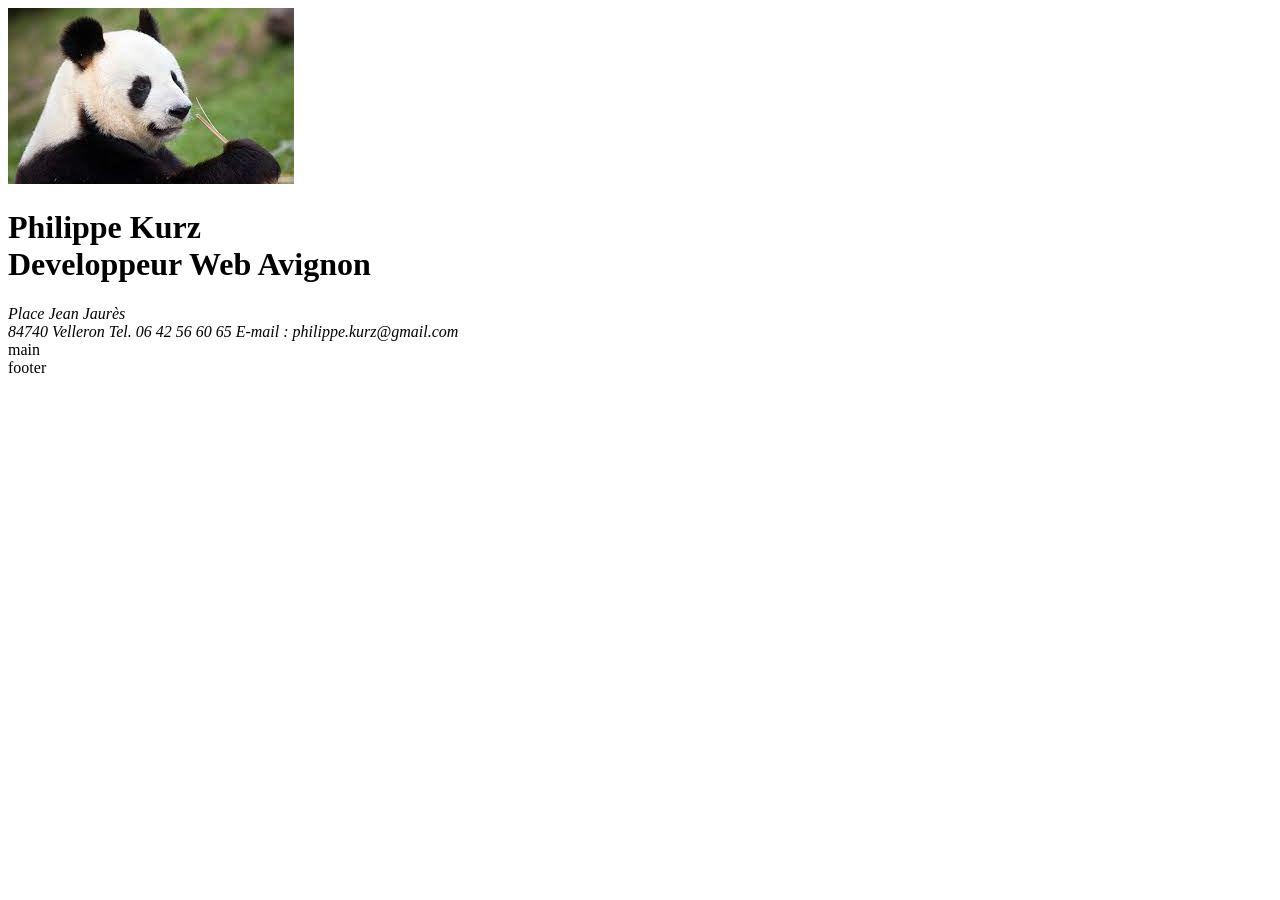
==== porfolio.html @ d3a95e0a "base" ====
<!DOCTYPE html>
<html lang="fr">
<head>
    <meta charset="UTF-8">
    <meta name="viewport" content="width=device-width, initial-scale=1.0">
    <title>Philippe Kurz, developpeur Web Avignon</title>
    <meta name="description" content="Contactez-moi pour tous vos développements informatiques"/>
</head>
<body>
    <header>
        <img src="images/panda.jpg" alt="Panda" />
        <h1>Philippe Kurz<br />Developpeur Web Avignon</h1>
        <address>
            Place Jean Jaurès<br />
            84740 Velleron
            Tel. 06 42 56 60 65
            E-mail : philippe.kurz@gmail.com
        </address>
        <nav>
            
        </nav>
    </header>

    <main>
        main
    </main>

    <footer>
        footer
    </footer>
</body>
</html>
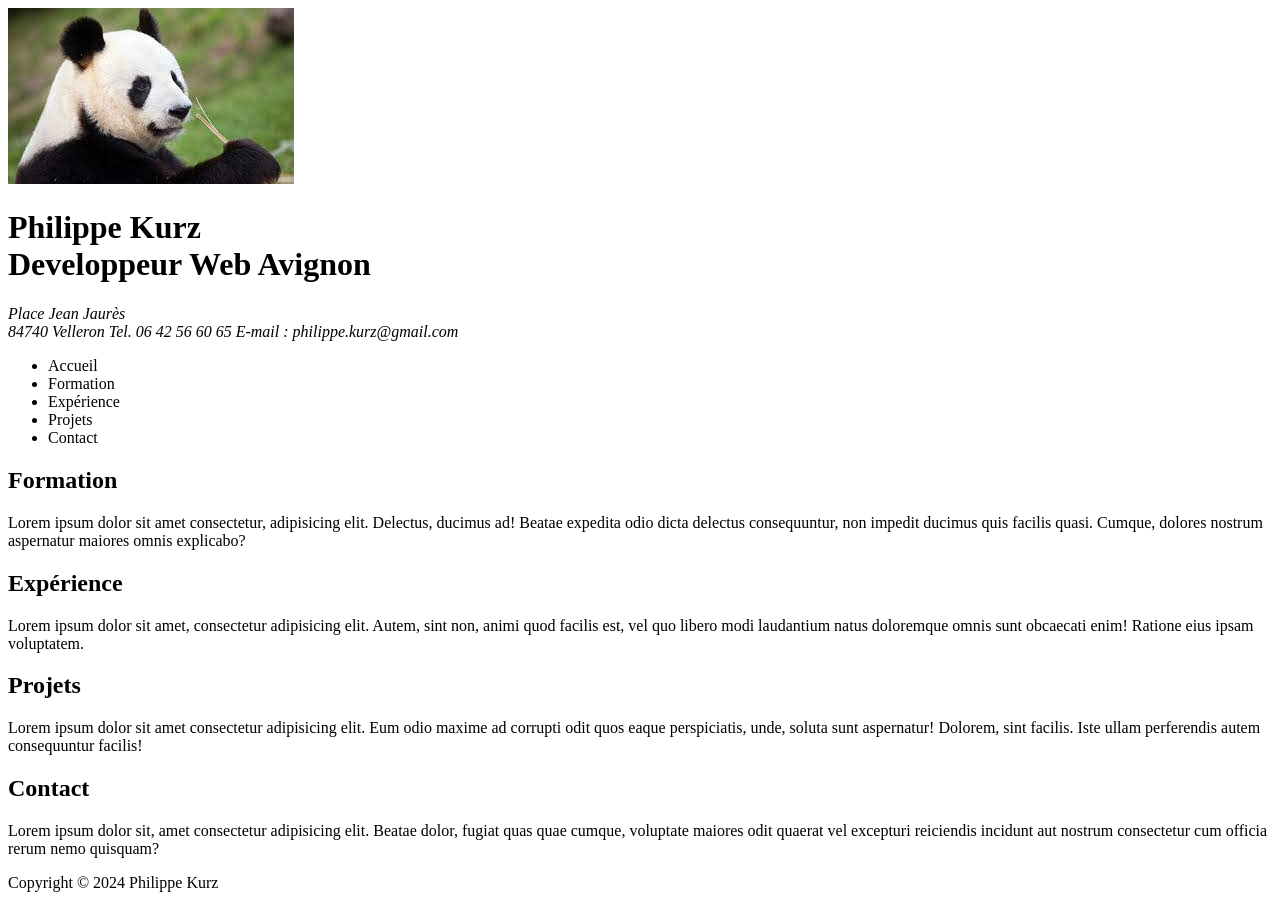
==== commit cad420a7: "Phase 1" ====
--- a/porfolio.html
+++ b/porfolio.html
@@ -17,16 +17,37 @@
             E-mail : philippe.kurz@gmail.com
         </address>
         <nav>
-            
+            <ul>
+                <li>Accueil</li>
+                <li>Formation</li>
+                <li>Expérience</li>
+                <li>Projets</li>
+                <li>Contact</li>
+            </ul>
         </nav>
     </header>
 
     <main>
-        main
+        <section>
+            <h2>Formation</h2>
+            <p>Lorem ipsum dolor sit amet consectetur, adipisicing elit. Delectus, ducimus ad! Beatae expedita odio dicta delectus consequuntur, non impedit ducimus quis facilis quasi. Cumque, dolores nostrum aspernatur maiores omnis explicabo?</p>
+        </section>
+        <section>
+            <h2>Expérience</h2>
+            <p>Lorem ipsum dolor sit amet, consectetur adipisicing elit. Autem, sint non, animi quod facilis est, vel quo libero modi laudantium natus doloremque omnis sunt obcaecati enim! Ratione eius ipsam voluptatem.</p>
+        </section>
+        <section>
+            <h2>Projets</h2>
+            <p>Lorem ipsum dolor sit amet consectetur adipisicing elit. Eum odio maxime ad corrupti odit quos eaque perspiciatis, unde, soluta sunt aspernatur! Dolorem, sint facilis. Iste ullam perferendis autem consequuntur facilis!</p>
+        </section>
+        <section>
+            <h2>Contact</h2>
+            <p>Lorem ipsum dolor sit, amet consectetur adipisicing elit. Beatae dolor, fugiat quas quae cumque, voluptate maiores odit quaerat vel excepturi reiciendis incidunt aut nostrum consectetur cum officia rerum nemo quisquam?</p>
+        </section>                       
     </main>
 
     <footer>
-        footer
+        Copyright &copy; 2024 Philippe Kurz
     </footer>
 </body>
 </html>
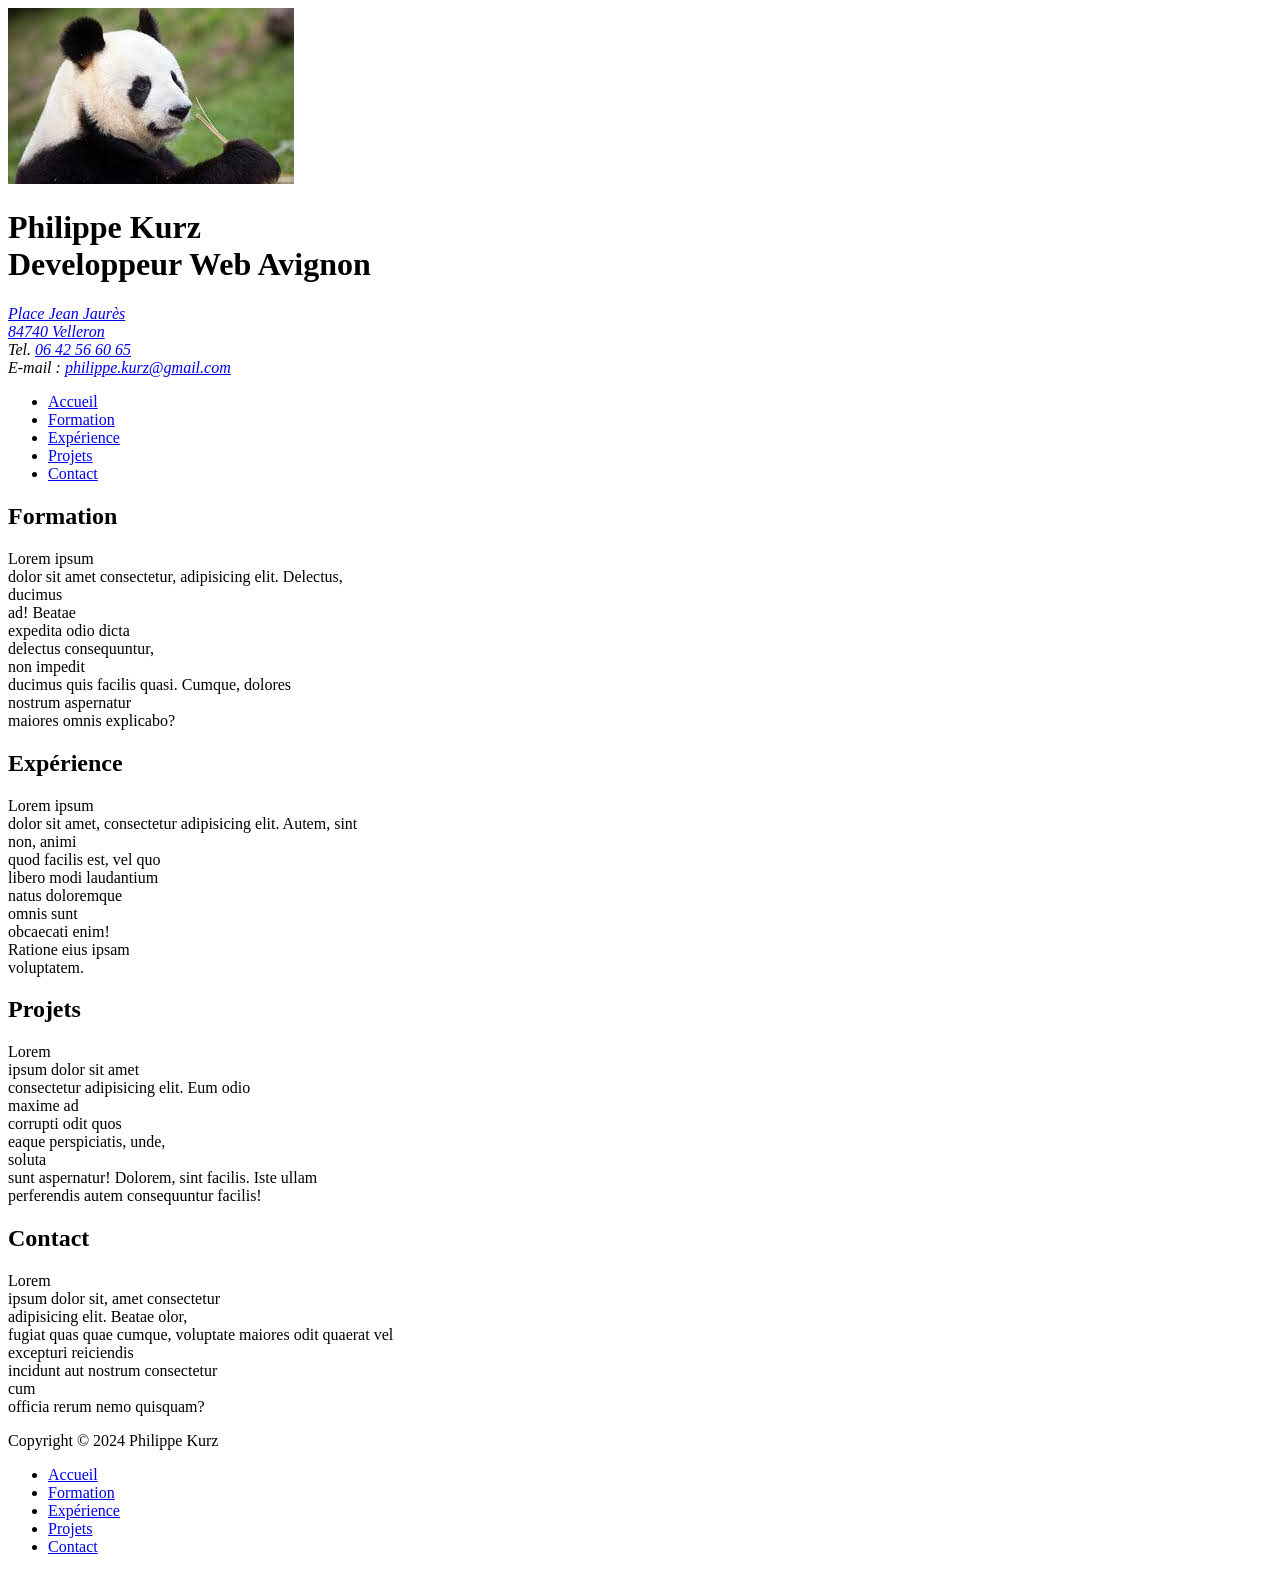
==== commit df490b27: "29/02 15:19" ====
--- a/porfolio.html
+++ b/porfolio.html
@@ -5,49 +5,63 @@
     <meta name="viewport" content="width=device-width, initial-scale=1.0">
     <title>Philippe Kurz, developpeur Web Avignon</title>
     <meta name="description" content="Contactez-moi pour tous vos développements informatiques"/>
+    <style>
+        html {
+            scroll-behavior: smooth;
+        }
+    </style>
 </head>
 <body>
-    <header>
+    <header id="accueil">
         <img src="images/panda.jpg" alt="Panda" />
         <h1>Philippe Kurz<br />Developpeur Web Avignon</h1>
         <address>
-            Place Jean Jaurès<br />
-            84740 Velleron
-            Tel. 06 42 56 60 65
-            E-mail : philippe.kurz@gmail.com
+            <a href="https://maps.app.goo.gl/hWgVF1rn6iwoj9zM6">Place Jean Jaurès<br />
+            84740 Velleron</a><br />
+            Tel. <a href="tel:+33.642566065">06 42 56 60 65</a><br />
+            E-mail : <a href="mailto:philippe.kurz@gmail.com?subject=Email depui le portfolio&body=Le texte du mail ....">philippe.kurz@gmail.com</a>
         </address>
         <nav>
             <ul>
-                <li>Accueil</li>
-                <li>Formation</li>
-                <li>Expérience</li>
-                <li>Projets</li>
-                <li>Contact</li>
+                <li><a href="#accueil">Accueil</a></li>
+                <li><a href="#formations">Formation</a></li>
+                <li><a href="#experience">Expérience</a></li>
+                <li><a href="#projets">Projets</a></li>
+                <li><a href="#contact">Contact</a></li>
             </ul>
         </nav>
     </header>
 
     <main>
-        <section>
+        <section id="formations">
             <h2>Formation</h2>
-            <p>Lorem ipsum dolor sit amet consectetur, adipisicing elit. Delectus, ducimus ad! Beatae expedita odio dicta delectus consequuntur, non impedit ducimus quis facilis quasi. Cumque, dolores nostrum aspernatur maiores omnis explicabo?</p>
+            <p>Lorem ipsum<br /> dolor sit amet consectetur, adipisicing elit. Delectus, <br />ducimus <br />ad! Beatae <br />expedita odio dicta <br />delectus consequuntur, <br />non impedit <br />ducimus quis facilis quasi. Cumque, dolores <br />nostrum aspernatur <br />maiores omnis explicabo?</p>
         </section>
-        <section>
+        <section id="experience">
             <h2>Expérience</h2>
-            <p>Lorem ipsum dolor sit amet, consectetur adipisicing elit. Autem, sint non, animi quod facilis est, vel quo libero modi laudantium natus doloremque omnis sunt obcaecati enim! Ratione eius ipsam voluptatem.</p>
+            <p>Lorem ipsum <br />dolor sit amet, consectetur adipisicing elit. Autem, sint<br /> non, animi <br />quod facilis est, vel quo <br />libero modi laudantium <br />natus doloremque <br />omnis sunt <br />obcaecati enim! <br />Ratione eius ipsam <br />voluptatem.</p>
         </section>
-        <section>
+        <section id="projets">
             <h2>Projets</h2>
-            <p>Lorem ipsum dolor sit amet consectetur adipisicing elit. Eum odio maxime ad corrupti odit quos eaque perspiciatis, unde, soluta sunt aspernatur! Dolorem, sint facilis. Iste ullam perferendis autem consequuntur facilis!</p>
+            <p>Lorem <br />ipsum dolor sit amet<br /> consectetur adipisicing elit. Eum odio<br /> maxime ad<br /> corrupti odit quos<br /> eaque perspiciatis, unde,<br /> soluta<br /> sunt aspernatur! Dolorem, sint facilis. Iste ullam <br />perferendis autem consequuntur facilis!</p>
         </section>
-        <section>
+        <section id="contact">
             <h2>Contact</h2>
-            <p>Lorem ipsum dolor sit, amet consectetur adipisicing elit. Beatae dolor, fugiat quas quae cumque, voluptate maiores odit quaerat vel excepturi reiciendis incidunt aut nostrum consectetur cum officia rerum nemo quisquam?</p>
+            <p>Lorem<br /> ipsum dolor sit, amet consectetur <br />adipisicing elit. Beatae olor, <br />fugiat quas quae cumque, voluptate maiores odit quaerat vel<br /> excepturi reiciendis <br />incidunt aut nostrum consectetur <br />cum <br />officia rerum nemo quisquam?</p>
         </section>                       
     </main>
 
     <footer>
         Copyright &copy; 2024 Philippe Kurz
+        <nav>
+            <ul>
+                <li><a href="#accueil">Accueil</a></li>
+                <li><a href="#formations">Formation</a></li>
+                <li><a href="#experience">Expérience</a></li>
+                <li><a href="#projets">Projets</a></li>
+                <li><a href="#contact">Contact</a></li>
+            </ul>
+        </nav>
     </footer>
 </body>
 </html>
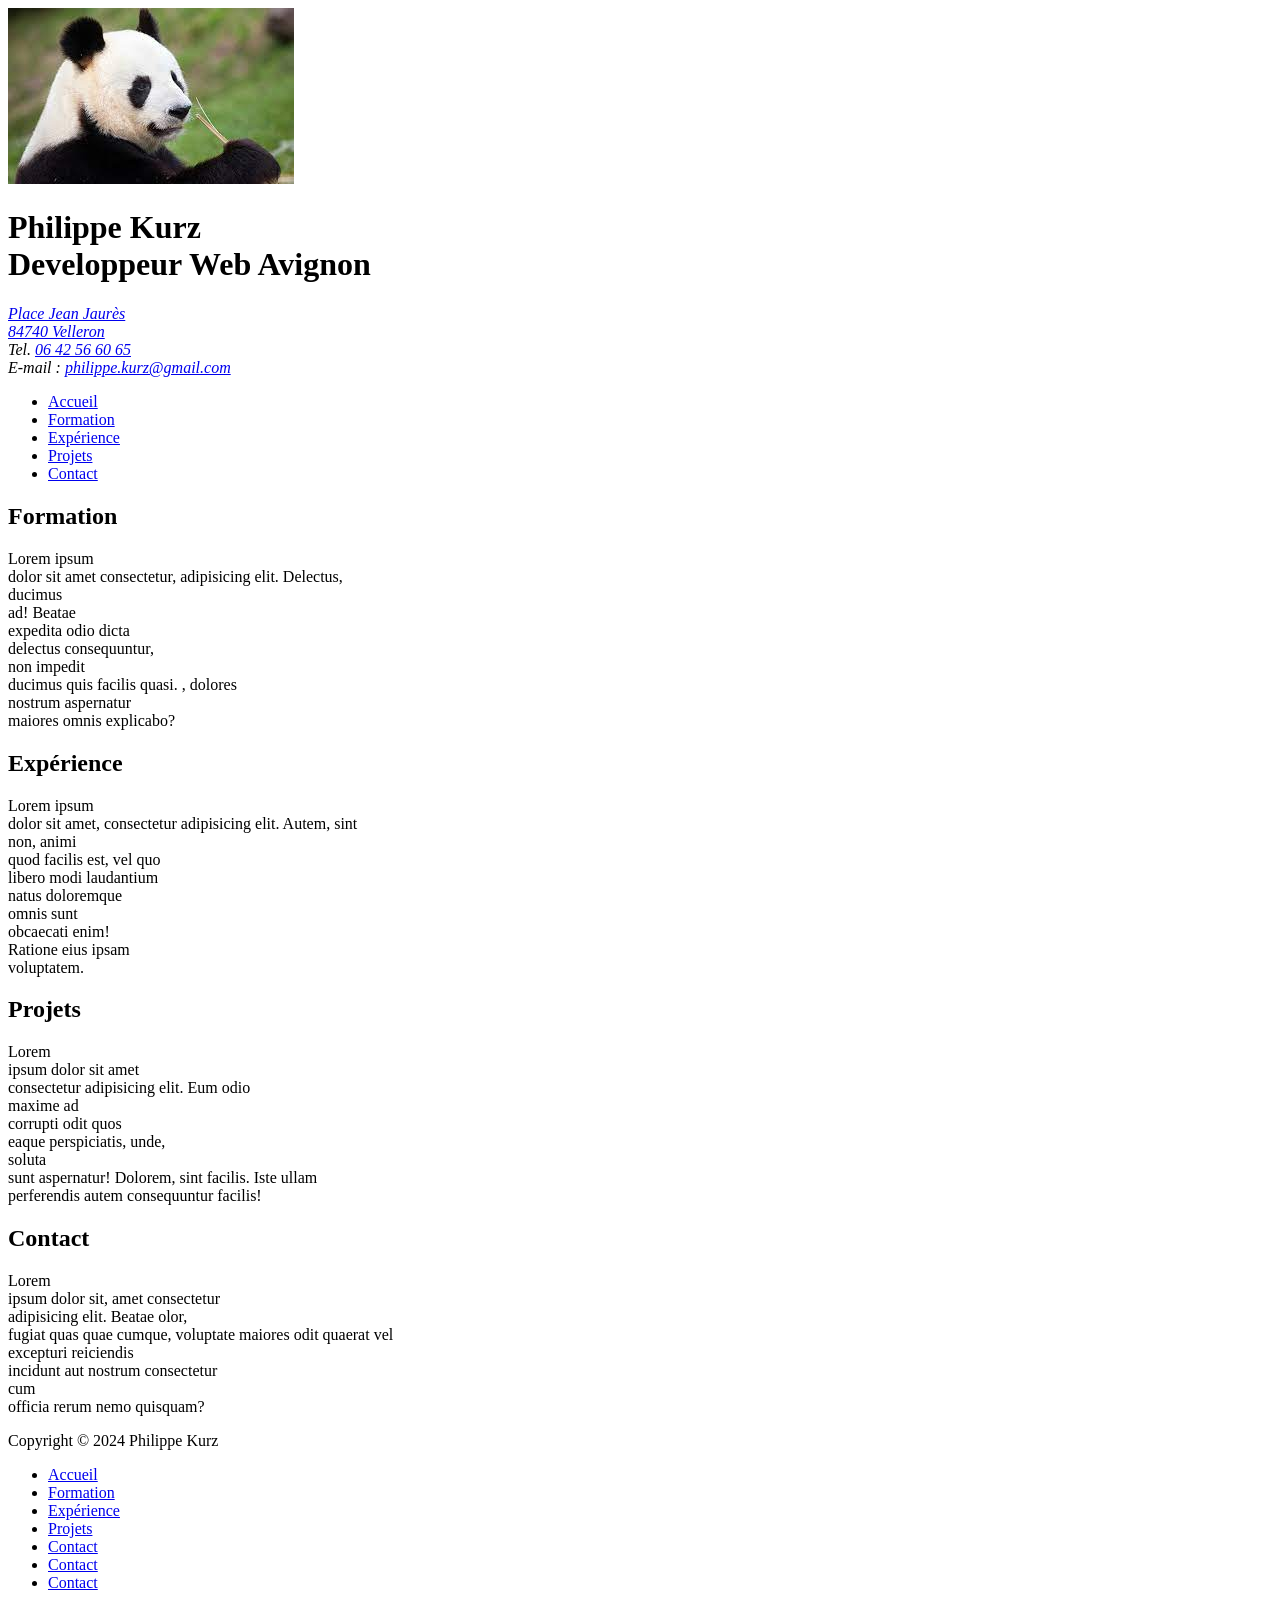
==== commit 6d47d6ac: "15:51" ====
--- a/porfolio.html
+++ b/porfolio.html
@@ -4,7 +4,7 @@
     <meta charset="UTF-8">
     <meta name="viewport" content="width=device-width, initial-scale=1.0">
     <title>Philippe Kurz, developpeur Web Avignon</title>
-    <meta name="description" content="Contactez-moi pour tous vos développements informatiques"/>
+    <meta name="description" content="Contactez-moi pour tous vos développements informatiques">
     <style>
         html {
             scroll-behavior: smooth;
@@ -13,13 +13,13 @@
 </head>
 <body>
     <header id="accueil">
-        <img src="images/panda.jpg" alt="Panda" />
-        <h1>Philippe Kurz<br />Developpeur Web Avignon</h1>
+        <img src="images/panda.jpg" alt="Panda">
+        <h1>Philippe Kurz<br >Developpeur Web Avignon</h1>
         <address>
-            <a href="https://maps.app.goo.gl/hWgVF1rn6iwoj9zM6">Place Jean Jaurès<br />
-            84740 Velleron</a><br />
-            Tel. <a href="tel:+33.642566065">06 42 56 60 65</a><br />
-            E-mail : <a href="mailto:philippe.kurz@gmail.com?subject=Email depui le portfolio&body=Le texte du mail ....">philippe.kurz@gmail.com</a>
+            <a href="https://maps.app.goo.gl/hWgVF1rn6iwoj9zM6">Place Jean Jaurès<br>
+            84740 Velleron</a><br>
+            Tel. <a href="tel:+33.642566065">06 42 56 60 65</a><br>
+            E-mail : <a href='mailto:philippe.kurz@gmail.com?subject=Email%20depuis%20le%20portfolio&body=Le%20texte%20du%20mail%20....'>philippe.kurz@gmail.com</a>
         </address>
         <nav>
             <ul>
@@ -35,19 +35,19 @@
     <main>
         <section id="formations">
             <h2>Formation</h2>
-            <p>Lorem ipsum<br /> dolor sit amet consectetur, adipisicing elit. Delectus, <br />ducimus <br />ad! Beatae <br />expedita odio dicta <br />delectus consequuntur, <br />non impedit <br />ducimus quis facilis quasi. Cumque, dolores <br />nostrum aspernatur <br />maiores omnis explicabo?</p>
+            <p>Lorem ipsum<br> dolor sit amet consectetur, adipisicing elit. Delectus, <br>ducimus <br>ad! Beatae <br>expedita odio dicta <br>delectus consequuntur, <br>non impedit <br>ducimus quis facilis quasi. , dolores <br>nostrum aspernatur <br>maiores omnis explicabo?</p>
         </section>
         <section id="experience">
             <h2>Expérience</h2>
-            <p>Lorem ipsum <br />dolor sit amet, consectetur adipisicing elit. Autem, sint<br /> non, animi <br />quod facilis est, vel quo <br />libero modi laudantium <br />natus doloremque <br />omnis sunt <br />obcaecati enim! <br />Ratione eius ipsam <br />voluptatem.</p>
+            <p>Lorem ipsum <br>dolor sit amet, consectetur adipisicing elit. Autem, sint<br> non, animi <br>quod facilis est, vel quo <br>libero modi laudantium <br>natus doloremque <br>omnis sunt <br>obcaecati enim! <br>Ratione eius ipsam <br>voluptatem.</p>
         </section>
         <section id="projets">
             <h2>Projets</h2>
-            <p>Lorem <br />ipsum dolor sit amet<br /> consectetur adipisicing elit. Eum odio<br /> maxime ad<br /> corrupti odit quos<br /> eaque perspiciatis, unde,<br /> soluta<br /> sunt aspernatur! Dolorem, sint facilis. Iste ullam <br />perferendis autem consequuntur facilis!</p>
+            <p>Lorem <br>ipsum dolor sit amet<br> consectetur adipisicing elit. Eum odio<br> maxime ad<br> corrupti odit quos<br> eaque perspiciatis, unde,<br> soluta<br> sunt aspernatur! Dolorem, sint facilis. Iste ullam <br>perferendis autem consequuntur facilis!</p>
         </section>
         <section id="contact">
             <h2>Contact</h2>
-            <p>Lorem<br /> ipsum dolor sit, amet consectetur <br />adipisicing elit. Beatae olor, <br />fugiat quas quae cumque, voluptate maiores odit quaerat vel<br /> excepturi reiciendis <br />incidunt aut nostrum consectetur <br />cum <br />officia rerum nemo quisquam?</p>
+            <p>Lorem<br> ipsum dolor sit, amet consectetur <br>adipisicing elit. Beatae olor, <br>fugiat quas quae cumque, voluptate maiores odit quaerat vel<br> excepturi reiciendis <br>incidunt aut nostrum consectetur <br>cum <br>officia rerum nemo quisquam?</p>
         </section>                       
     </main>
 
@@ -59,8 +59,8 @@
                 <li><a href="#formations">Formation</a></li>
                 <li><a href="#experience">Expérience</a></li>
                 <li><a href="#projets">Projets</a></li>
-                <li><a href="#contact">Contact</a></li>
-            </ul>
+                <li><a href="#contact">Contact</a></li>                <li><a href="confidentialite.html">Contact</a></li>
+                <li><a href="mentions-legales.html">Contact</a></li>            </ul>
         </nav>
     </footer>
 </body>
